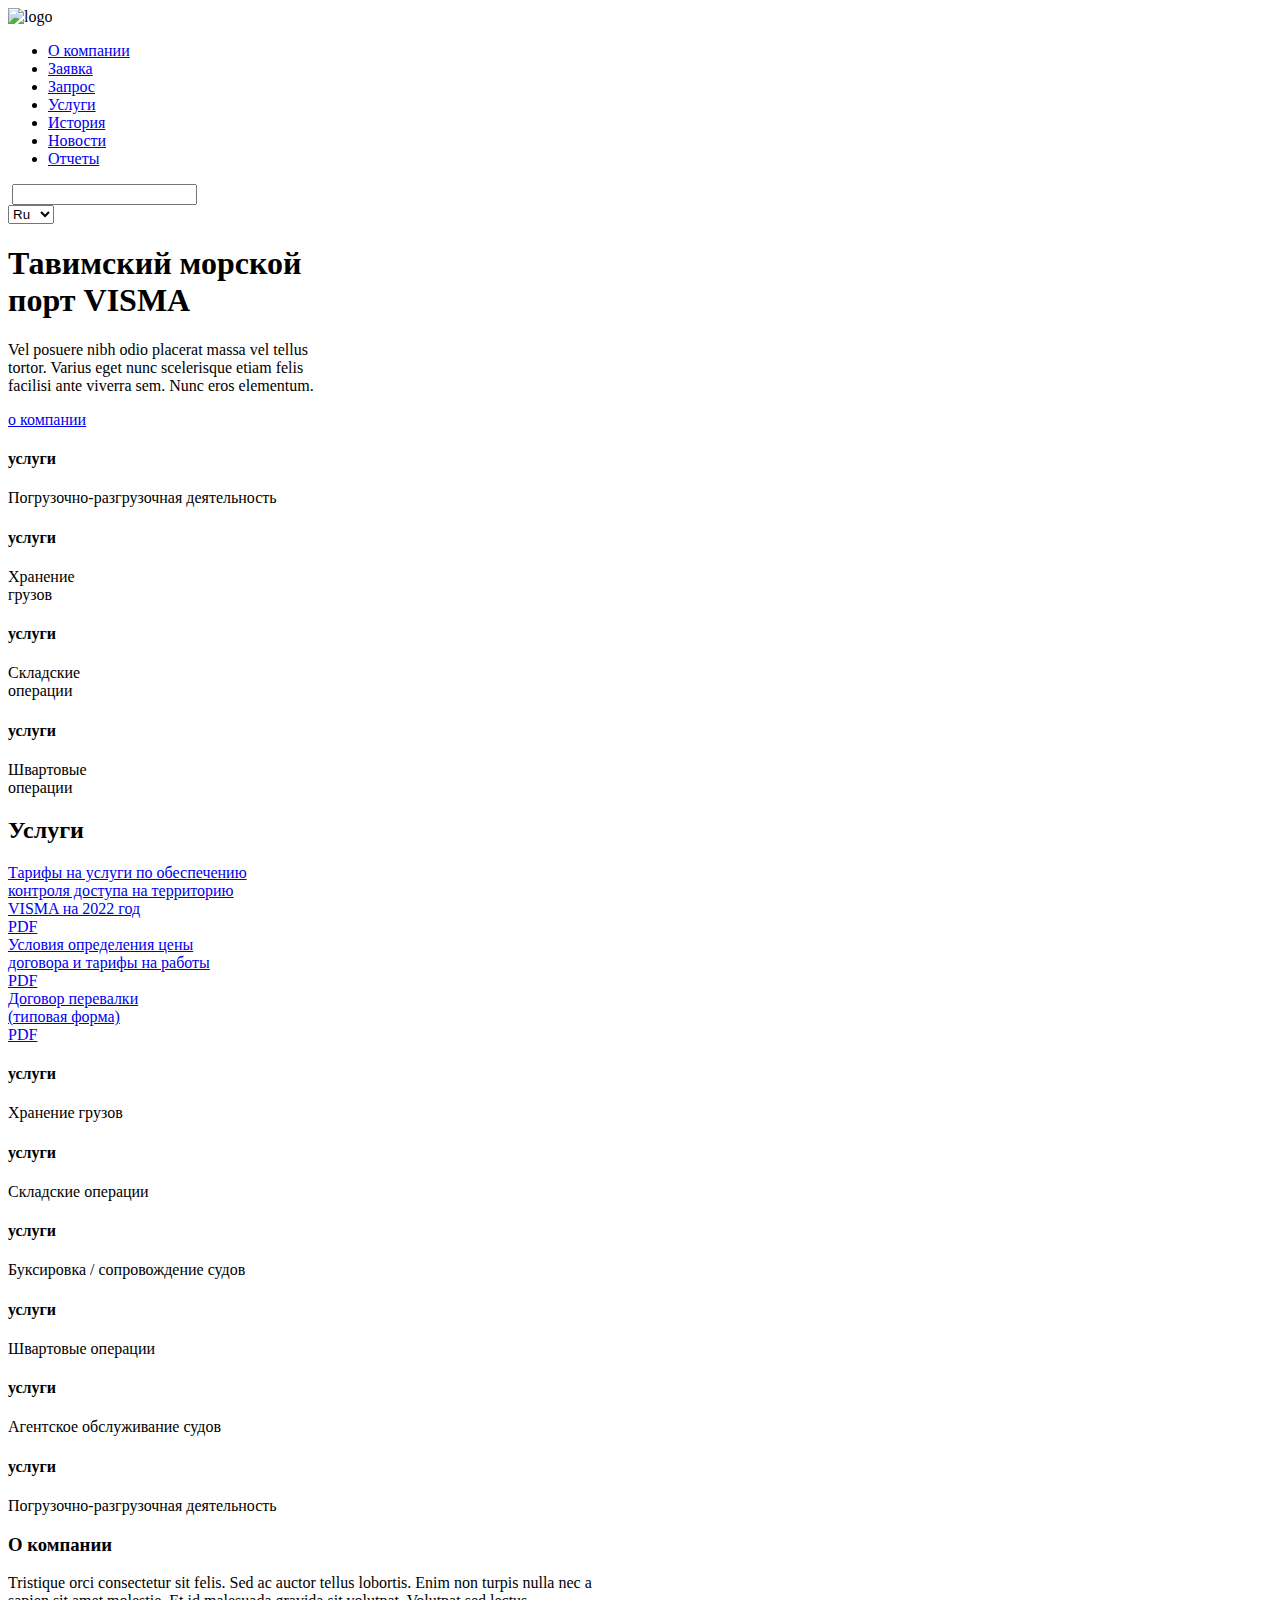
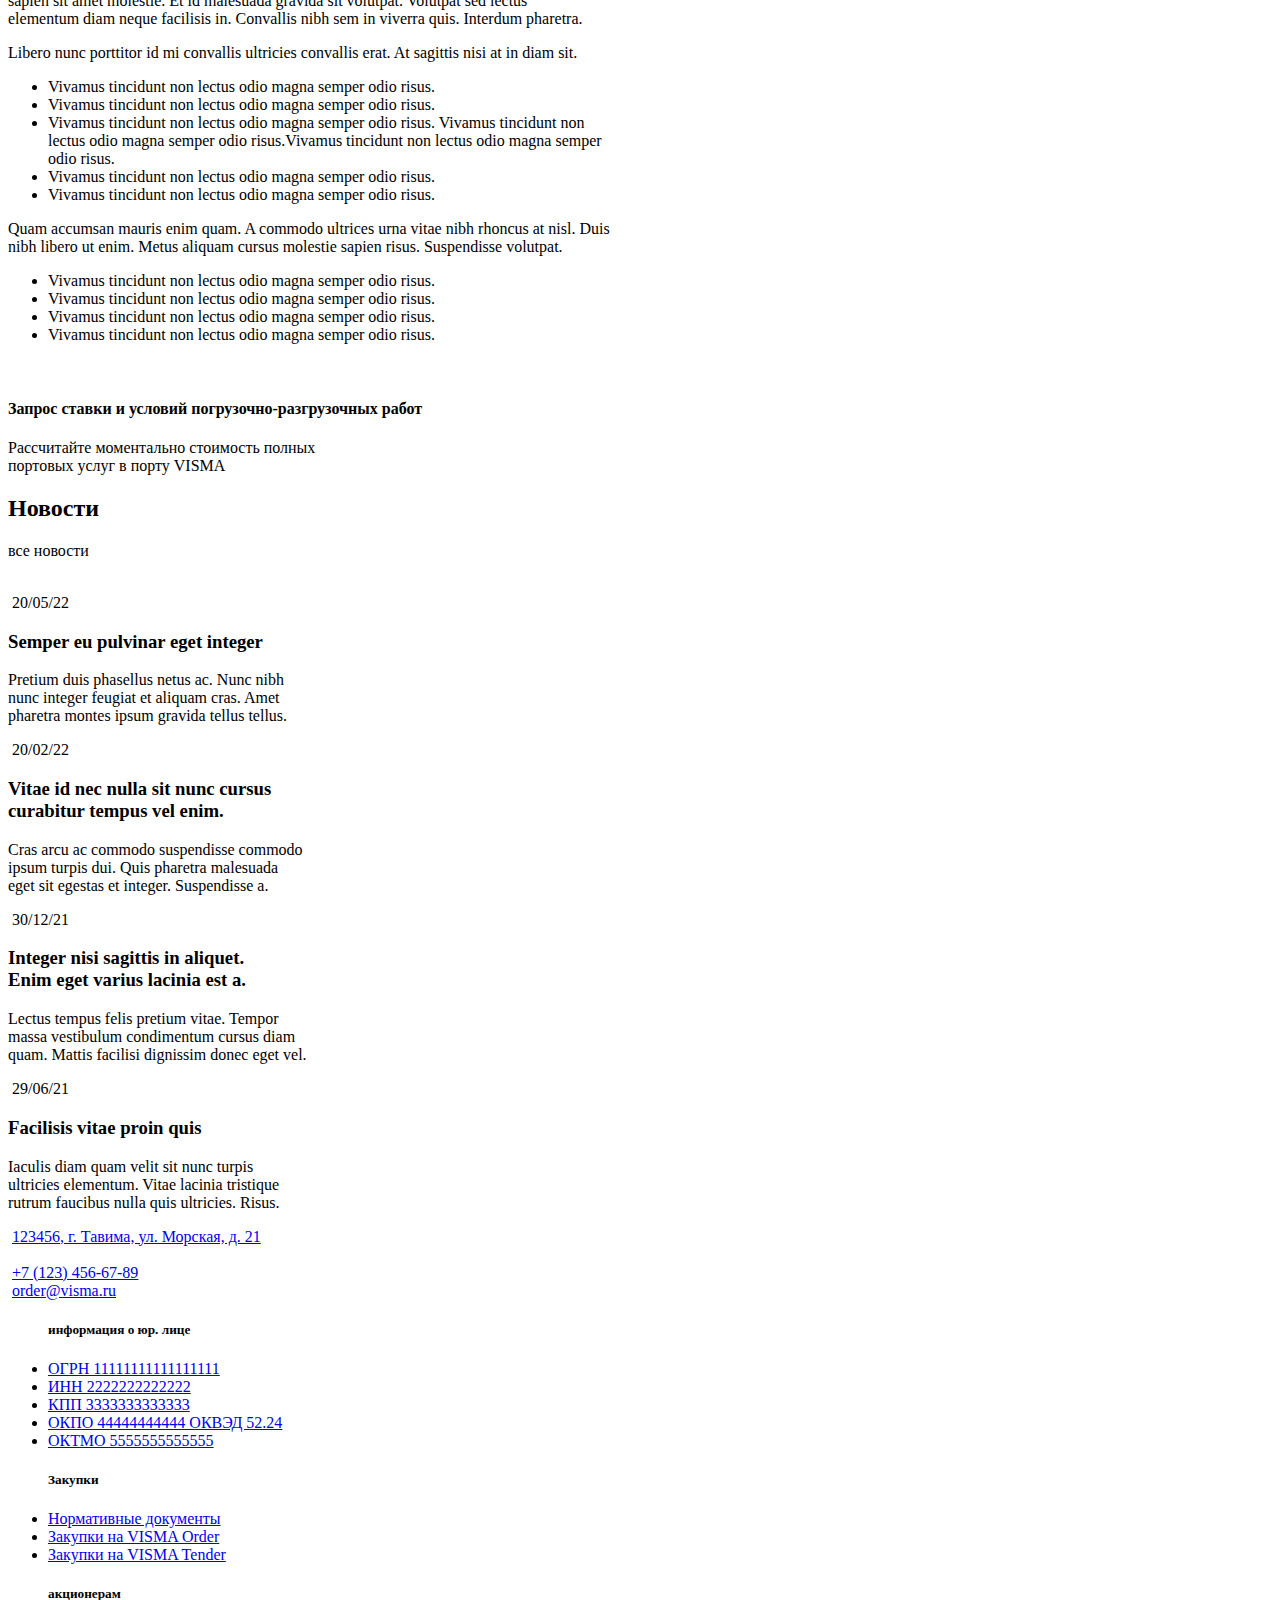
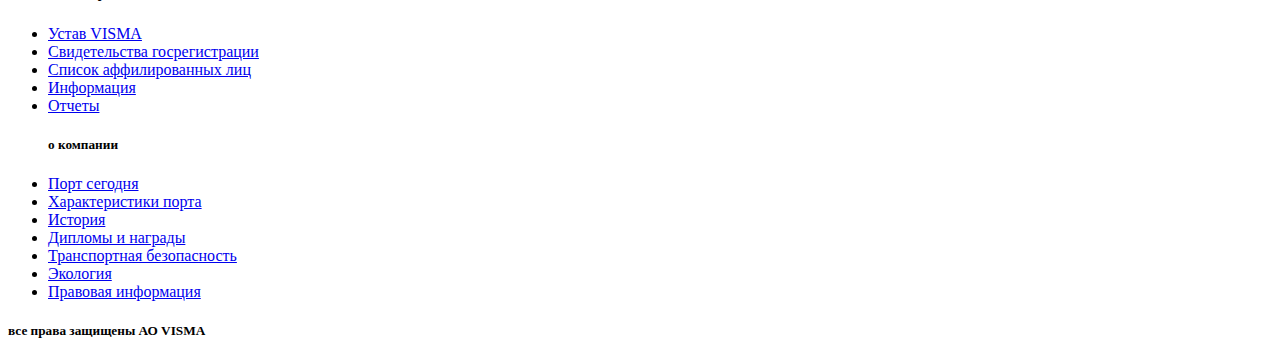
==== index.html @ b791c949 "adaptiv commit001" ====
<!DOCTYPE html>
<html lang="ru">
  <head>
    <meta charset="UTF-8" />
    <meta name="viewport" content="width=device-width, initial-scale=1.0" />
    <link href="https://fonts.googleapis.com/css2?family=PT+Sans:ital,wght@0,400;0,700;1,400;1,700&display=swap" rel="stylesheet" />
    <link rel="stylesheet" href="scss/style.css" />
    <link rel="stylesheet" href="scss/media.css" />
    <script src="https://cdn.tailwindcss.com"></script>
    <title>Visima</title>
  </head>
  <body>
    <header>
      <div class="container">
        <nav class="nav flex items-center justify-between">
          <div class="nav-logo">
            <img src="img/visima-logo.png" alt="logo" />
          </div>
          <ul class="nav-list flex items-center">
            <li><a href="#">О компании</a></li>
            <li><a href="#">Заявка</a></li>
            <li><a href="#">Запрос</a></li>
            <li><a href="#">Услуги</a></li>
            <li><a href="#">История</a></li>
            <li><a href="#">Новости</a></li>
            <li><a href="#">Отчеты</a></li>
          </ul>
          <div class="nav-search flex items-center">
            <form action="" class="seacrh flex">
              <img src="img/header-search.png" alt="" />
              <input type="text" />
            </form>
            <select class="nav-select" name="ru/Eng" id="">
              <option value="">Ru</option>
              <option value="">Eng</option>
            </select>
          </div>
        </nav>
      </div>

      <main>
        <div class="header-bg">
          <div class="container">
            <div class="mainscreen-items flex justify-between items-center">
              <div class="mainscreen-item">
                <div class="screen-item-maintext">
                  <h1>
                    Тавимский морской <br />
                    порт VISMA
                  </h1>
                </div>

                <div class="screen-item-subtext">
                  <p>
                    Vel posuere nibh odio placerat massa vel tellus <br />
                    tortor. Varius eget nunc scelerisque etiam felis <br />
                    facilisi ante viverra sem. Nunc eros elementum.
                  </p>
                </div>

                <div class="screen-item-link flex items-center">
                  <a href="#">о компании</a>
                  <img src="img/arrow.png" alt="" />
                </div>
              </div>

              <div class="mainscreen-item">
                <div class="screen-item-cards grid grid-cols-2">
                  <div class="screen-item-card">
                    <h4 class="card-title">услуги</h4>
                    <span class="card-subtitle">Погрузочно-разгрузочная деятельность</span>
                  </div>
                  <div class="screen-item-card">
                    <h4 class="card-title">услуги</h4>
                    <span class="card-subtitle">
                      Хранение <br />
                      грузов
                    </span>
                  </div>
                  <div class="screen-item-card">
                    <h4 class="card-title">услуги</h4>
                    <span class="card-subtitle">
                      Складские <br />
                      операции
                    </span>
                  </div>
                  <div class="screen-item-card">
                    <h4 class="card-title">услуги</h4>
                    <span class="card-subtitle">
                      Швартовые <br />
                      операции
                    </span>
                  </div>
                </div>
              </div>
            </div>
          </div>
        </div>
      </main>
    </header>
    <section>
      <div class="container">
        <div class="services">
          <div class="services-items flex justify-between">
            <div class="services-item">
              <div class="services-item_title">
                <h2 class="services-title text-stile">Услуги</h2>
              </div>
              <div class="services-item-link_main">
                <div class="services-item_link flex items-center">
                  <div class="services-link_text">
                    <a href="#">
                      Тарифы на услуги по обеспечению <br />
                      контроля доступа на территорию <br />
                      VISMA на 2022 год
                    </a>
                  </div>
                  <div class="services-item_pdf">
                    <a href="#">PDF</a>
                  </div>
                </div>

                <div class="services-item_link flex">
                  <div class="services-link_text">
                    <a href="#">
                      Условия определения цены <br />
                      договора и тарифы на работы
                    </a>
                  </div>
                  <div class="services-item_pdf">
                    <a href="#">PDF</a>
                  </div>
                </div>

                <div class="services-item_link flex">
                  <div class="services-link_text">
                    <a href="#">
                      Договор перевалки <br />
                      (типовая форма)
                    </a>
                  </div>
                  <div class="services-item_pdf">
                    <a href="#">PDF</a>
                  </div>
                </div>
              </div>
            </div>
            <div class="services-item">
              <div class="services-cards grid grid-cols-2">
                <div class="services-card">
                  <h4>услуги</h4>
                  <span>Хранение грузов</span>
                </div>
                <div class="services-card">
                  <h4>услуги</h4>
                  <span>Складские операции</span>
                </div>
                <div class="services-card">
                  <h4>услуги</h4>
                  <span>Буксировка / сопровождение судов</span>
                </div>
                <div class="services-card">
                  <h4>услуги</h4>
                  <span>Швартовые операции</span>
                </div>
                <div class="services-card">
                  <h4>услуги</h4>
                  <span>Агентское обслуживание судов</span>
                </div>
                <div class="services-card">
                  <h4>услуги</h4>
                  <span>Погрузочно-разгрузочная деятельность</span>
                </div>
              </div>
            </div>
          </div>
        </div>
      </div>
    </section>

    <section>
      <div class="about-bg">
        <div class="container">
          <div class="about">
            <div class="about-title">
              <h3 class="text-stile">О компании</h3>
            </div>
            <div class="about-items flex justify-between">
              <div class="about-item">
                <div class="about-item-desc">
                  <p>
                    Tristique orci consectetur sit felis. Sed ac auctor tellus lobortis. Enim non turpis nulla nec a <br />
                    sapien sit amet molestie. Et id malesuada gravida sit volutpat. Volutpat sed lectus <br />
                    elementum diam neque facilisis in. Convallis nibh sem in viverra quis. Interdum pharetra.
                  </p>

                  <span>Libero nunc porttitor id mi convallis ultricies convallis erat. At sagittis nisi at in diam sit.</span>
                  <ul>
                    <li>Vivamus tincidunt non lectus odio magna semper odio risus.</li>
                    <li>Vivamus tincidunt non lectus odio magna semper odio risus.</li>
                    <li>
                      Vivamus tincidunt non lectus odio magna semper odio risus. Vivamus tincidunt non <br />
                      lectus odio magna semper odio risus.Vivamus tincidunt non lectus odio magna semper <br />
                      odio risus.
                    </li>
                    <li>Vivamus tincidunt non lectus odio magna semper odio risus.</li>
                    <li>Vivamus tincidunt non lectus odio magna semper odio risus.</li>
                  </ul>
                </div>
                <div class="about-item-desc">
                  <p class="item-desc_sub">
                    Quam accumsan mauris enim quam. A commodo ultrices urna vitae nibh rhoncus at nisl. Duis <br />
                    nibh libero ut enim. Metus aliquam cursus molestie sapien risus. Suspendisse volutpat.
                  </p>
                  <ul>
                    <li>Vivamus tincidunt non lectus odio magna semper odio risus.</li>
                    <li>Vivamus tincidunt non lectus odio magna semper odio risus.</li>
                    <li>Vivamus tincidunt non lectus odio magna semper odio risus.</li>
                    <li>Vivamus tincidunt non lectus odio magna semper odio risus.</li>
                  </ul>
                </div>
              </div>
              <div class="about-item">
                <img src="img/about-video.png" alt="" />
                <div class="about-item-card">
                  <h4>Запрос ставки и условий погрузочно-разгрузочных работ</h4>
                  <p>
                    Рассчитайте моментально стоимость полных <br />
                    портовых услуг в порту VISMA
                  </p>
                </div>
              </div>
            </div>
          </div>
        </div>
      </div>
    </section>

    <section>
      <div class="container">
        <div class="news">
          <div class="news-title flex items-center justify-between">
            <h2 class="text-stile">Новости</h2>
            <div class="news-title-link flex items-center">
              <p>все новости</p>
              <img src="img/arrow2.png" alt="" />
            </div>
          </div>
          <div class="news-cards grid grid-cols-4">
            <div class="news-card">
              <img src="img/cards-img1.png" alt="" />
              <span>20/05/22</span>
              <h3>Semper eu pulvinar eget integer</h3>
              <p>
                Pretium duis phasellus netus ac. Nunc nibh <br />
                nunc integer feugiat et aliquam cras. Amet <br />
                pharetra montes ipsum gravida tellus tellus.
              </p>
            </div>
            <div class="news-card">
              <img src="img/cards-img2.png" alt="" />
              <span>20/02/22</span>
              <h3>
                Vitae id nec nulla sit nunc cursus <br />
                curabitur tempus vel enim.
              </h3>
              <p>
                Cras arcu ac commodo suspendisse commodo <br />
                ipsum turpis dui. Quis pharetra malesuada <br />
                eget sit egestas et integer. Suspendisse a.
              </p>
            </div>
            <div class="news-card">
              <img src="img/cards-img3.png" alt="" />
              <span>30/12/21</span>
              <h3>
                Integer nisi sagittis in aliquet. <br />
                Enim eget varius lacinia est a.
              </h3>
              <p>
                Lectus tempus felis pretium vitae. Tempor <br />
                massa vestibulum condimentum cursus diam <br />
                quam. Mattis facilisi dignissim donec eget vel.
              </p>
            </div>
            <div class="news-card">
              <img src="img/cards-img4.png" alt="" />
              <span>29/06/21</span>
              <h3>Facilisis vitae proin quis</h3>
              <p>
                Iaculis diam quam velit sit nunc turpis <br />
                ultricies elementum. Vitae lacinia tristique <br />
                rutrum faucibus nulla quis ultricies. Risus.
              </p>
            </div>
          </div>
        </div>
      </div>
    </section>

    <footer>
      <div class="footer-bg">
        <div class="container">
          <div class="footer-nav flex items-center justify-between">
            <div class="footer-maps flex items-center">
              <img src="img/maps-icnos.png" alt="" />
              <a href="#">123456, г. Тавима, ул. Морская, д. 21</a>
            </div>
            <div class="footer-logo flex items-center">
              <img src="img/footer-logo.png" alt="" />
            </div>
            <div class="footer-social_items flex items-center">
              <div class="footer-social_item flex items-center">
                <img src="img/phone-icons.png" alt="" />
                <a href="#">+7 (123) 456-67-89</a>
              </div>
              <div class="footer-social_item flex items-center">
                <img src="img/mail-icons.png" alt="" />
                <a href="#">order@visma.ru</a>
              </div>
            </div>
          </div>
        </div>
      </div>
      <div class="footer-main_bg">
        <div class="container">
          <div class="footer-main_items grid grid-cols-4">
            <div class="footer-main_item">
              <ul>
                <h5>информация о юр. лице</h5>
                <li><a href="#">ОГРН 11111111111111111</a></li>
                <li><a href="#">ИНН 2222222222222</a></li>
                <li><a href="#">КПП 3333333333333</a></li>
                <li><a href="#">ОКПО 44444444444 ОКВЭД 52.24</a></li>
                <li><a href="#">ОКТМО 5555555555555</a></li>
              </ul>
            </div>
            <div class="footer-main_item">
              <ul>
                <h5>Закупки</h5>
                <li><a href="#">Нормативные документы</a></li>
                <li><a href="#">Закупки на VISMA Order</a></li>
                <li><a href="#">Закупки на VISMA Tender</a></li>
              </ul>
            </div>
            <div class="footer-main_item">
              <ul>
                <h5>акционерам</h5>
                <li><a href="#">Устав VISMA</a></li>
                <li><a href="#">Свидетельства госрегистрации</a></li>
                <li><a href="#">Список аффилированных лиц</a></li>
                <li><a href="#">Информация</a></li>
                <li><a href="#">Отчеты</a></li>
              </ul>
            </div>
            <div class="footer-main_item">
              <ul>
                <h5>о компании</h5>
                <li><a href="#">Порт сегодня</a></li>
                <li><a href="#">Характеристики порта</a></li>
                <li><a href="#">История</a></li>
                <li><a href="#">Дипломы и награды</a></li>
                <li><a href="#">Транспортная безопасность</a></li>
                <li><a href="#">Экология</a></li>
                <li><a href="#">Правовая информация</a></li>
              </ul>
            </div>
          </div>

          <div class="footer-cop">
            <h5>все права защищены АО VISMA</h5>
          </div>
        </div>
      </div>
    </footer>
  </body>
</html>
---- scss/media.css ----
@media (max-width: 1250px) {
  .services-items {
    flex-direction: column;
  }
  .services-item_title {
    text-align: center;
  }
  .services-item-link_main {
    display: flex;
    flex-direction: column;
    align-items: center;
    text-align: center;
    margin-bottom: 50px;
  }
  .services-item-link_main .services-item_link {
    flex-direction: column;
    row-gap: 20px;
  }
  .mainscreen-items {
    flex-direction: column;
    row-gap: 50px;
    padding-top: 40px;
  }
  .mainscreen-items .mainscreen-item {
    text-align: center;
  }
  .mainscreen-items .screen-item-link {
    justify-content: center;
    text-align: center;
    -moz-column-gap: 10px;
         column-gap: 10px;
  }
  .mainscreen-items .screen-item-cards {
    grid-template-columns: repeat(4, minmax(0, 1fr)) !important;
    row-gap: 30px !important;
  }
  .mainscreen-items .screen-item-card {
    text-align: left;
    width: 270px;
    height: 230px;
    padding: 35px 20px;
  }
  .mainscreen-items .screen-item-card h4 {
    margin-bottom: 100px;
    font-size: 17px;
  }
  .mainscreen-items .screen-item-card span {
    font-size: 17px;
    line-height: 120%;
  }
}/*# sourceMappingURL=media.css.map */
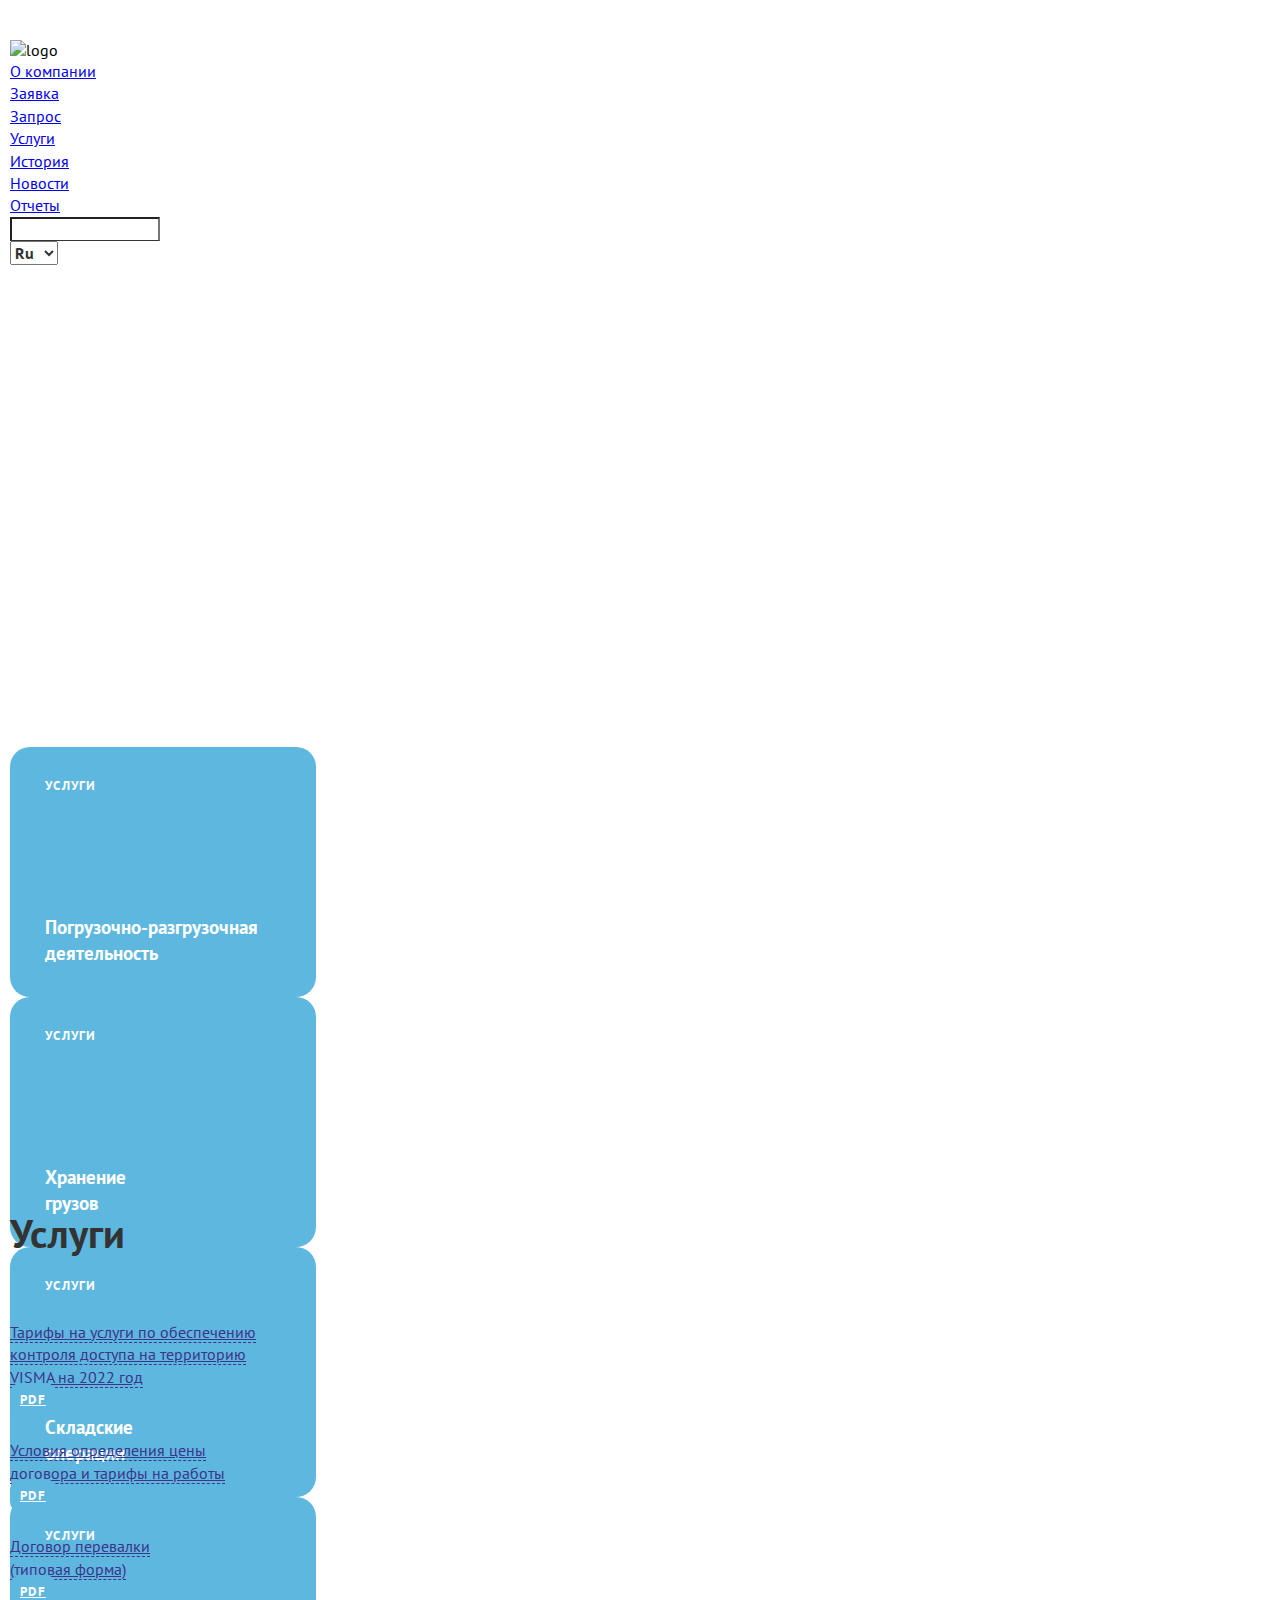
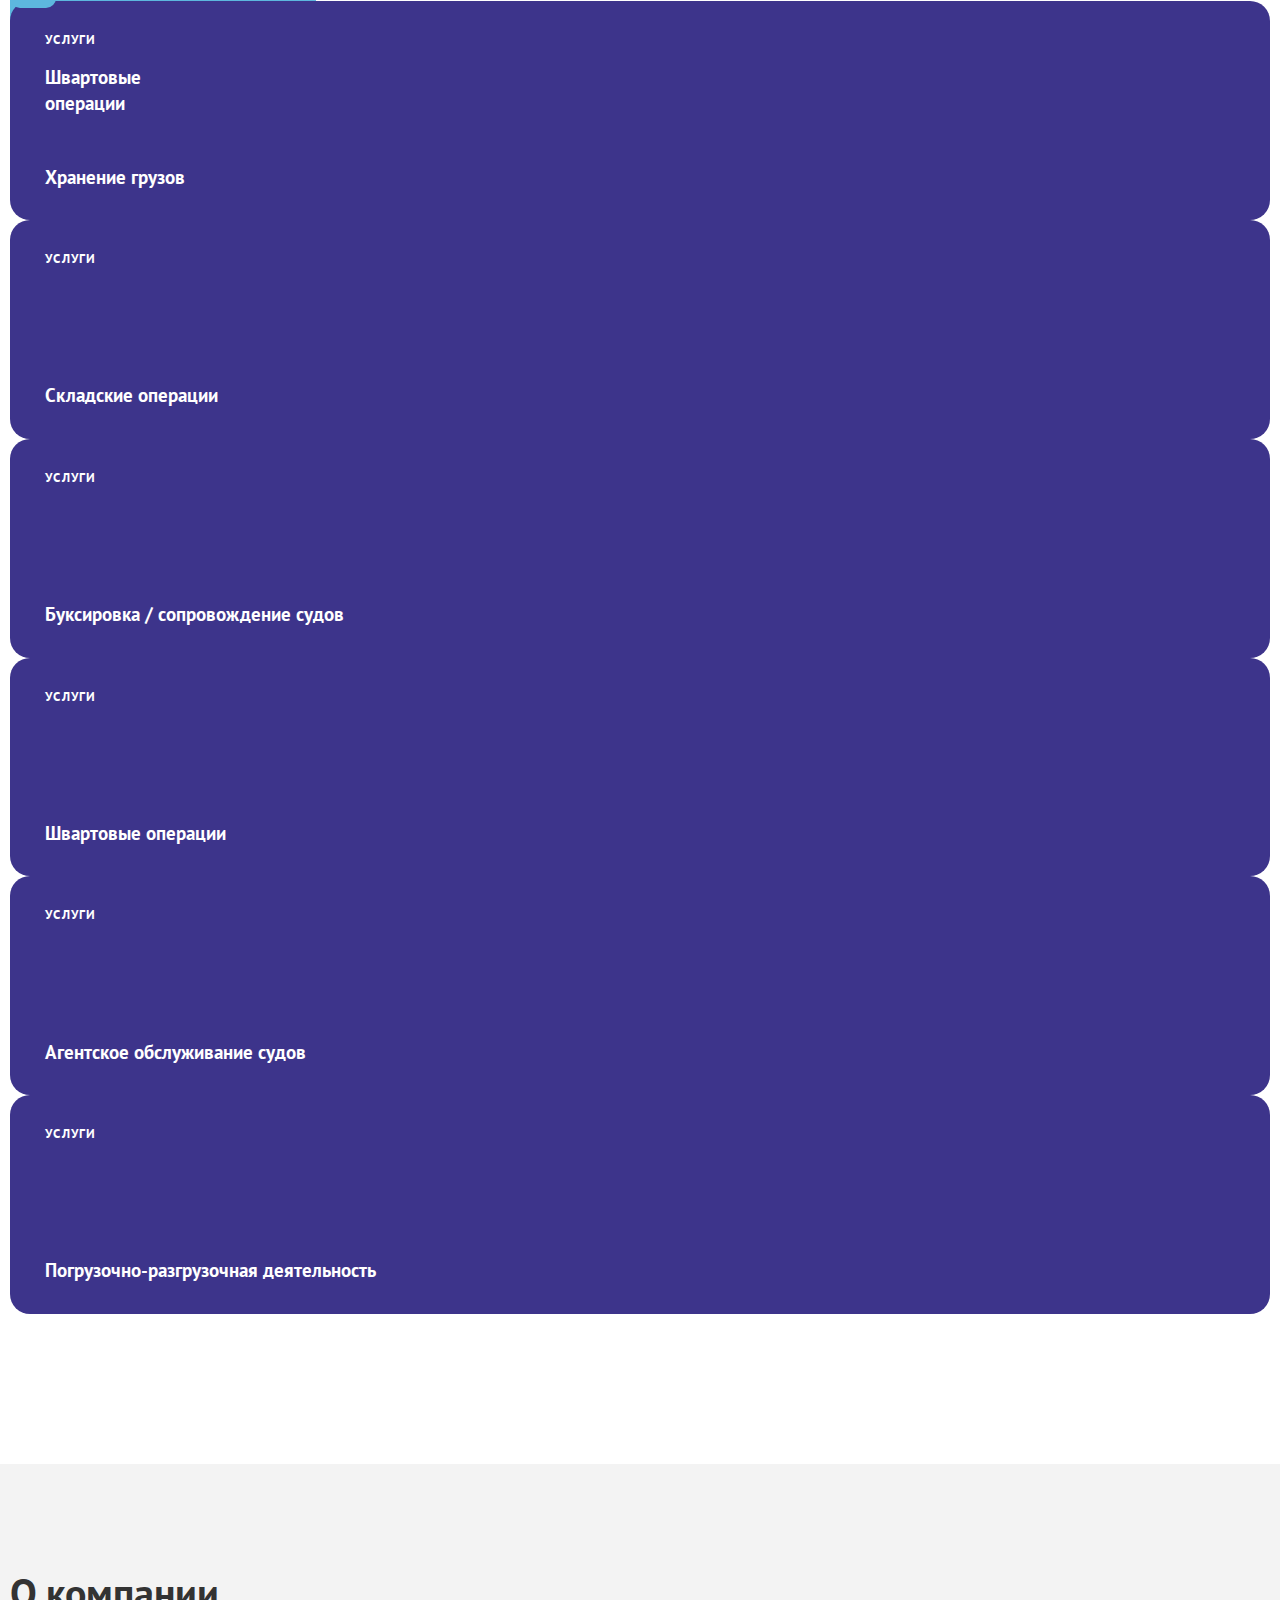
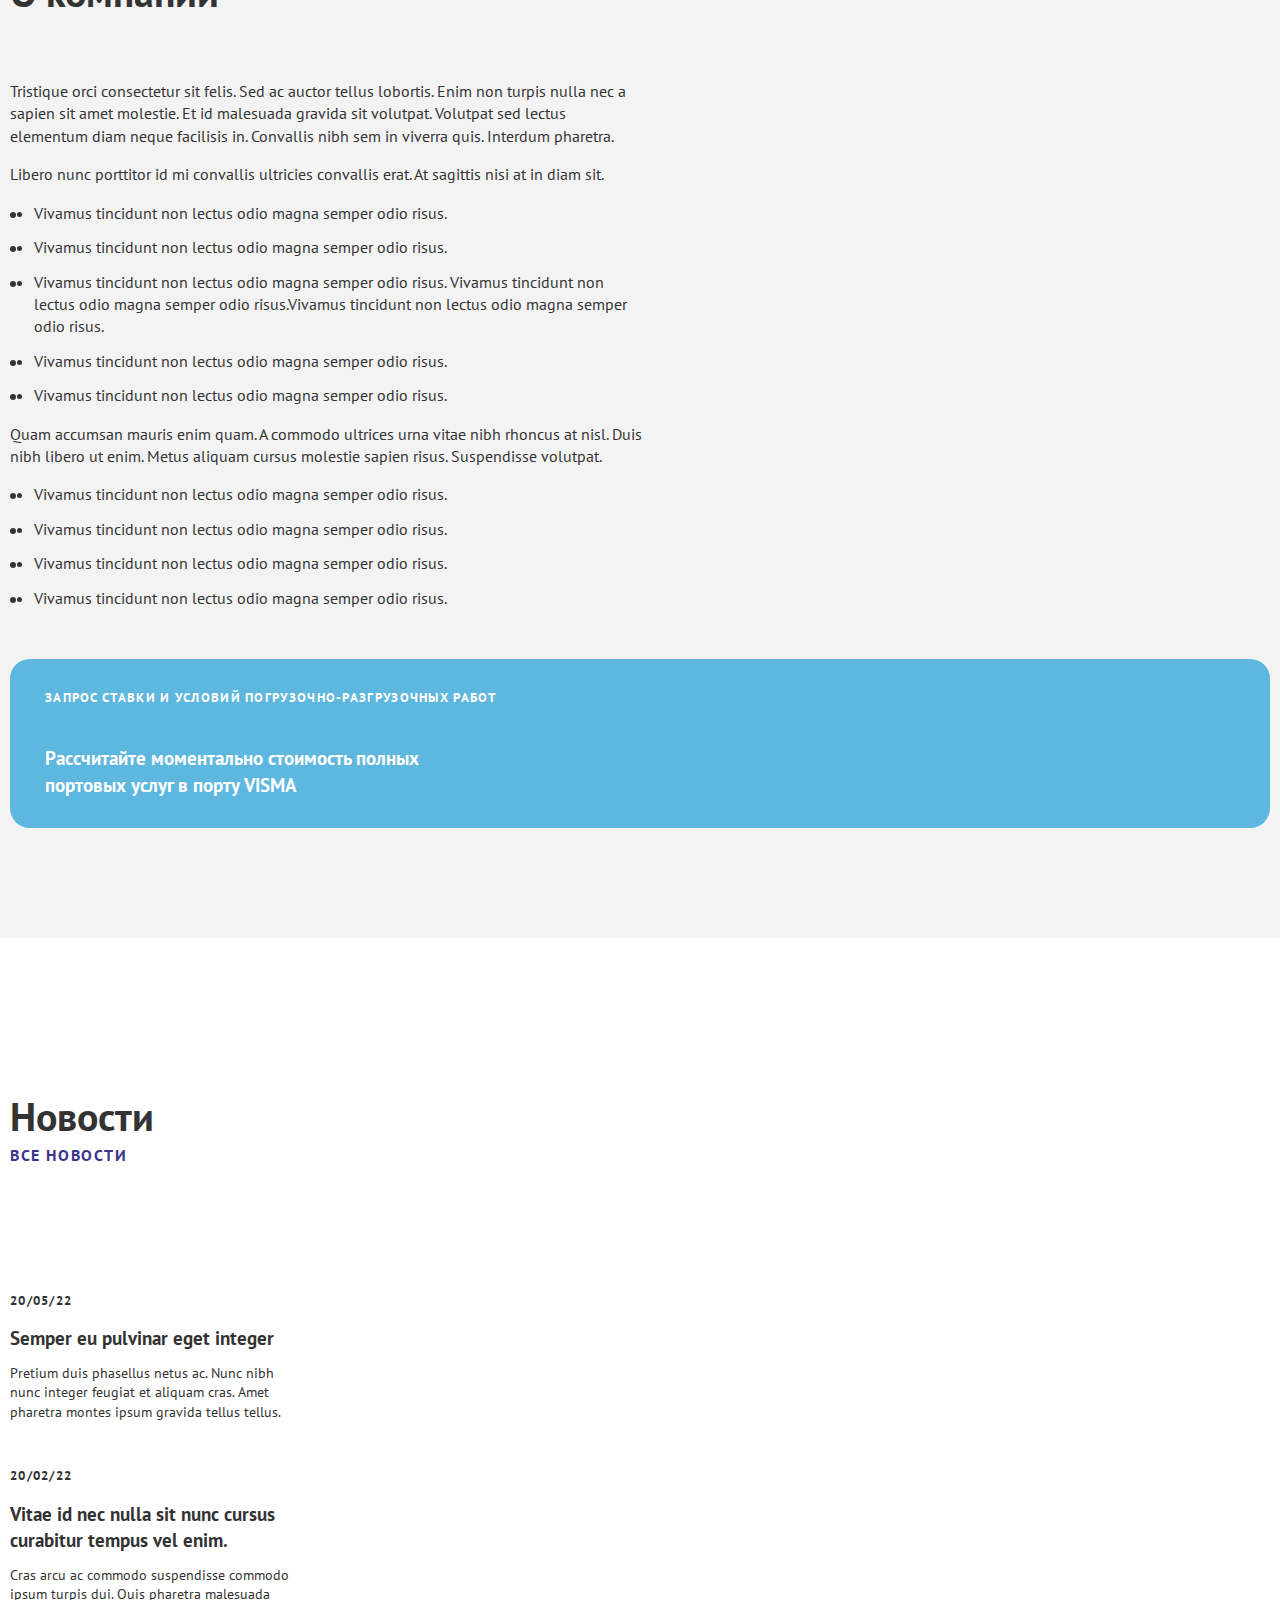
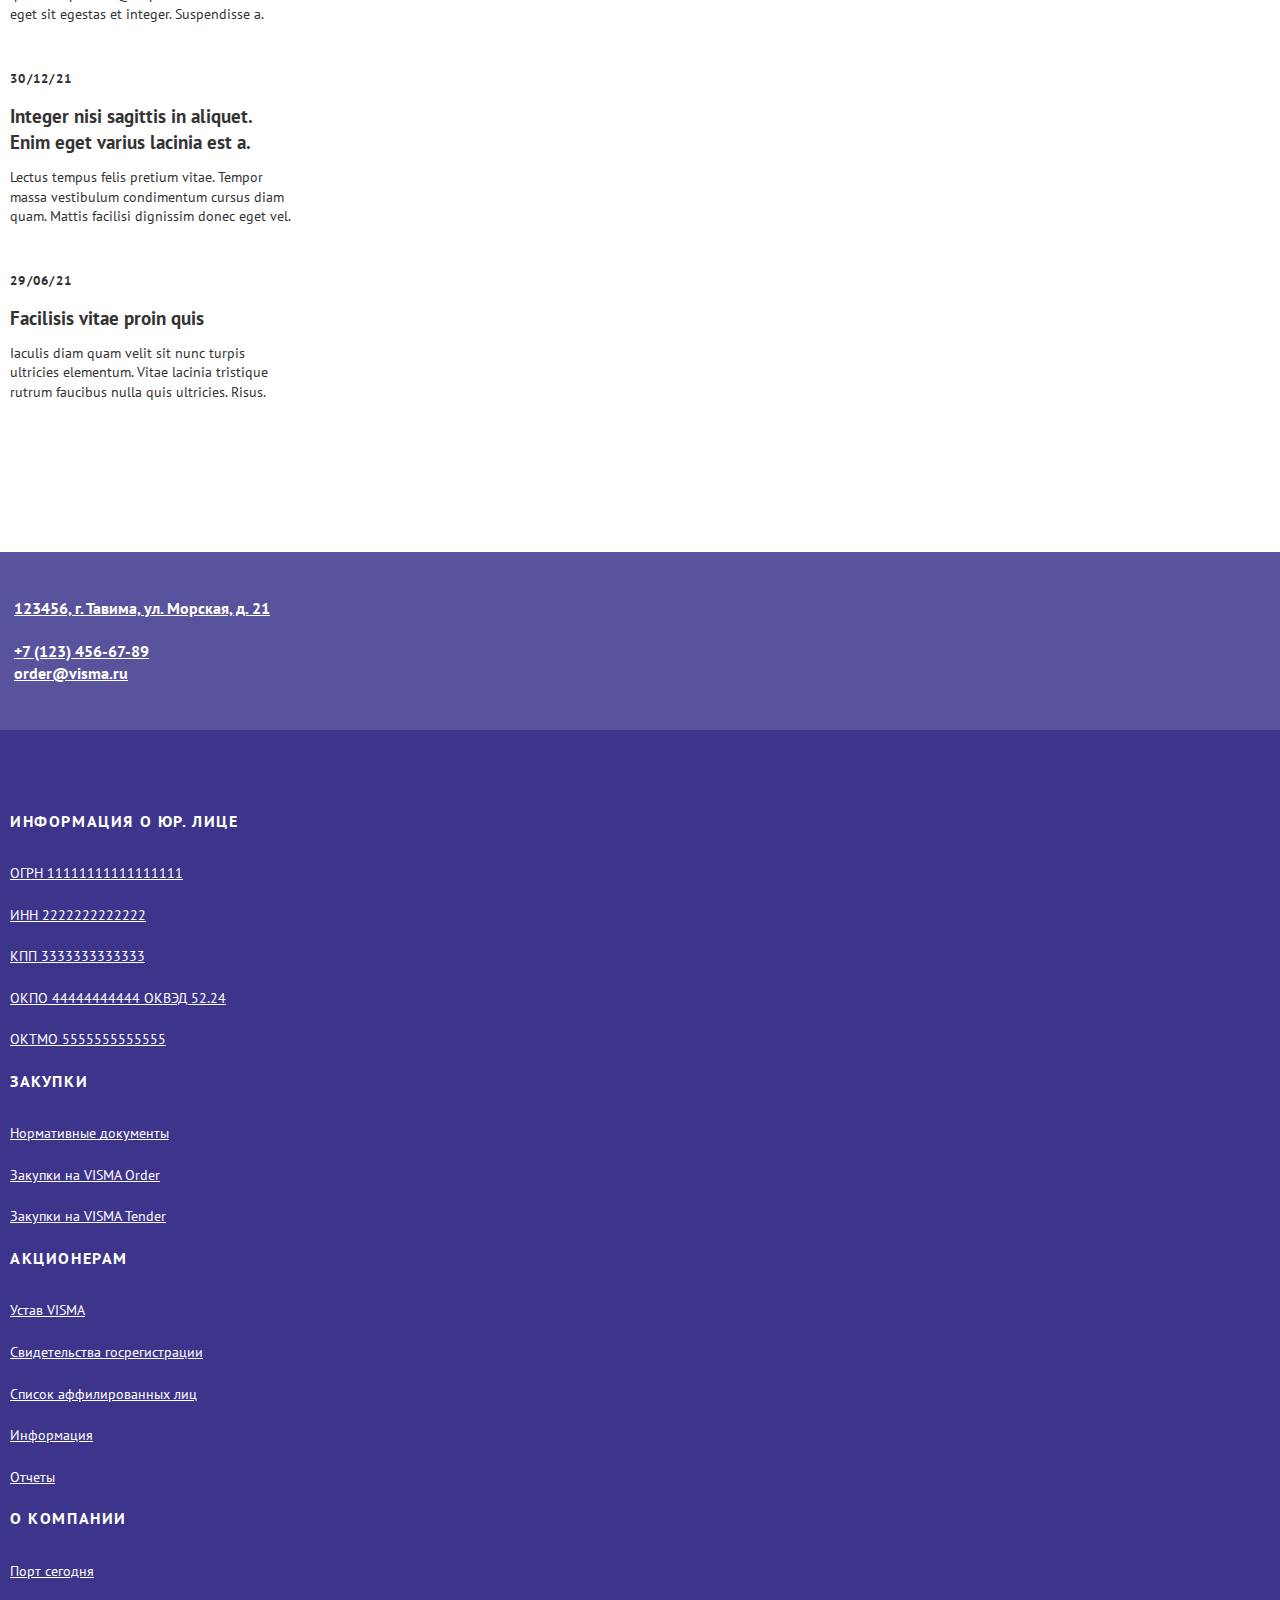
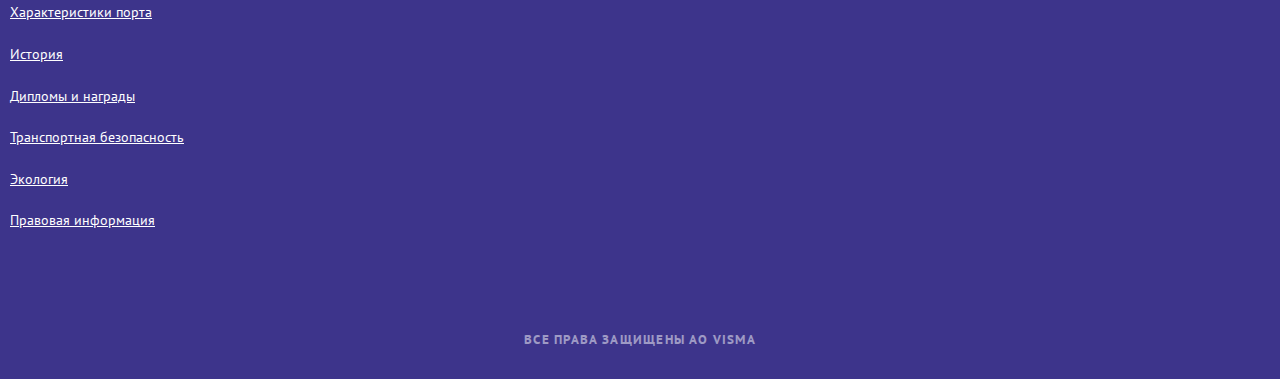
==== commit 35a5c3eb: "new pages" ====
--- a/index.html
+++ b/index.html
@@ -18,7 +18,7 @@
           </div>
           <ul class="nav-list flex items-center">
             <li><a href="#">О компании</a></li>
-            <li><a href="#">Заявка</a></li>
+            <li><a target="_blank" href="./pages/application.html">Заявка</a></li>
             <li><a href="#">Запрос</a></li>
             <li><a href="#">Услуги</a></li>
             <li><a href="#">История</a></li>
@@ -98,6 +98,7 @@
         </div>
       </main>
     </header>
+
     <section>
       <div class="container">
         <div class="services">
--- a/scss/style.css
+++ b/scss/style.css
@@ -0,0 +1,492 @@
+* {
+  padding: 0;
+  margin: 0;
+  box-sizing: border-box;
+  font-family: "PT Sans", sans-serif;
+}
+
+.container {
+  max-width: 1300px;
+  padding: 0 10px;
+  margin: auto;
+}
+
+.nav {
+  margin: 40px 0;
+}
+
+.nav-logo img {
+  min-width: 100px;
+  height: auto;
+  width: 100%;
+}
+
+.nav-list {
+  -moz-column-gap: 30px;
+       column-gap: 30px;
+}
+.nav-list li {
+  color: #333;
+  font-size: 16px;
+  line-height: 140%;
+  transition: all 0.3s;
+}
+.nav-list li:hover {
+  color: #3d348b;
+  transition: all 0.3s;
+}
+
+.nav-search {
+  -moz-column-gap: 50px;
+       column-gap: 50px;
+}
+.nav-search .seacrh {
+  position: relative;
+}
+.nav-search .seacrh input {
+  border-bottom: 1px solid #333;
+  font-size: 18px;
+  width: 150px;
+  height: 24px;
+}
+.nav-search .seacrh input:focus {
+  outline: none;
+  opacity: 0.2;
+}
+.nav-search .seacrh img {
+  position: absolute;
+  top: 0;
+  left: -50px;
+}
+
+.nav-select {
+  font-weight: 700;
+  font-size: 16px;
+  line-height: 140%;
+  color: #333;
+}
+.nav-select:focus {
+  outline: none;
+}
+
+.header-bg {
+  background-image: url(../img/header-bg.png);
+  background-size: cover;
+  background-repeat: no-repeat;
+  height: 750px;
+  margin-bottom: 150px;
+}
+
+.mainscreen-items {
+  padding-top: 113px;
+  -moz-column-gap: 113px;
+       column-gap: 113px;
+}
+
+.mainscreen-item h1 {
+  font-weight: 700;
+  font-size: 50px;
+  line-height: 140%;
+  color: #fff;
+}
+.mainscreen-item p {
+  font-weight: 400;
+  font-size: 16px;
+  line-height: 140%;
+  color: #fff;
+  margin: 40px 0 60px 0;
+}
+
+.screen-item-link {
+  -moz-column-gap: 15px;
+       column-gap: 15px;
+}
+.screen-item-link a {
+  font-weight: 700;
+  font-size: 16px;
+  line-height: 140%;
+  letter-spacing: 0.1em;
+  text-transform: uppercase;
+  color: #fff;
+}
+.screen-item-link a:hover {
+  border-bottom: 1px solid #fff;
+}
+
+.screen-item-cards {
+  gap: 24px;
+}
+.screen-item-cards .screen-item-card {
+  border-radius: 20px;
+  padding: 30px 35px;
+  width: 306px;
+  height: 250px;
+  background: #5db7de;
+  transition: all 0.3s;
+}
+.screen-item-cards .screen-item-card:hover {
+  background-color: #4590b0;
+  transition: all 0.3s;
+}
+.screen-item-cards .screen-item-card h4 {
+  font-weight: 700;
+  font-size: 13px;
+  margin-bottom: 118px;
+  line-height: 140%;
+  letter-spacing: 0.1em;
+  text-transform: uppercase;
+  color: #fff;
+}
+.screen-item-cards .screen-item-card span {
+  display: block;
+  font-weight: 700;
+  font-size: 19px;
+  line-height: 140%;
+  color: #fff;
+}
+
+.services {
+  margin-bottom: 150px;
+}
+
+.services-items {
+  -moz-column-gap: 134px;
+       column-gap: 134px;
+}
+
+.services-item_title {
+  margin-bottom: 60px;
+}
+
+.text-stile {
+  font-weight: 700;
+  font-size: 40px;
+  line-height: 140%;
+  color: #333;
+}
+
+.services-item_link:not(:last-child) {
+  margin-bottom: 30px;
+}
+
+.services-link_text {
+  width: 250px;
+  margin-right: 10px;
+}
+.services-link_text a {
+  font-weight: 400;
+  font-size: 16px;
+  line-height: 140%;
+  color: #3d348b;
+  border-bottom: 1px dashed #3d348b;
+}
+
+.services-item_pdf a {
+  font-weight: 700;
+  font-size: 13px;
+  line-height: 140%;
+  letter-spacing: 0.1em;
+  text-transform: uppercase;
+  border-radius: 10px;
+  padding: 8px 10px;
+  background-color: #5db7de;
+  color: #fff;
+}
+
+.services-cards {
+  gap: 24px;
+}
+
+.services-card {
+  border-radius: 20px;
+  padding: 30px 35px;
+  background: #3d348b;
+}
+.services-card h4 {
+  font-weight: 700;
+  font-size: 13px;
+  line-height: 140%;
+  letter-spacing: 0.1em;
+  text-transform: uppercase;
+  color: #fff;
+  margin-bottom: 114px;
+}
+.services-card span {
+  font-weight: 700;
+  font-size: 19px;
+  line-height: 140%;
+  color: #fff;
+}
+
+.about-bg {
+  background-color: #f3f3f3;
+}
+
+.about {
+  padding: 100px 0 110px 0;
+  margin-bottom: 150px;
+}
+
+.about-items {
+  -moz-column-gap: 134px;
+       column-gap: 134px;
+}
+
+.about-title {
+  padding: 0 0 60px 0;
+}
+
+.about-item-desc {
+  font-weight: 400;
+  font-size: 16px;
+  line-height: 140%;
+  color: #333;
+  width: 635px;
+  position: relative;
+}
+.about-item-desc .item-desc_sub {
+  margin: 16px 0;
+}
+.about-item-desc span {
+  display: block;
+  margin: 16px 0;
+}
+.about-item-desc ul {
+  display: flex;
+  flex-direction: column;
+  row-gap: 12px;
+}
+.about-item-desc ul li {
+  margin-left: 24px;
+}
+.about-item-desc ul li::before {
+  content: " ";
+  margin-top: 10px;
+  border-radius: 10px;
+  width: 6px;
+  left: 0;
+  height: 6px;
+  position: absolute;
+  background-color: #333;
+}
+
+.about-item-card {
+  border-radius: 20px;
+  padding: 30px 35px;
+  margin-top: 30px;
+  background-color: #5db7de;
+}
+.about-item-card img {
+  width: 100%;
+  min-width: 300px;
+  height: auto;
+}
+.about-item-card h4 {
+  margin-bottom: 38px;
+  font-weight: 700;
+  font-size: 13px;
+  line-height: 140%;
+  letter-spacing: 0.1em;
+  text-transform: uppercase;
+  color: #fff;
+}
+.about-item-card p {
+  font-weight: 700;
+  font-size: 19px;
+  line-height: 140%;
+  color: #fff;
+}
+
+.news {
+  margin-bottom: 150px;
+}
+
+.news-title {
+  margin-bottom: 60px;
+}
+
+.news-title-link {
+  -moz-column-gap: 16px;
+       column-gap: 16px;
+}
+.news-title-link p {
+  font-weight: 700;
+  font-size: 16px;
+  line-height: 140%;
+  letter-spacing: 0.1em;
+  text-transform: uppercase;
+  color: #3d348b;
+}
+
+.news-cards {
+  -moz-column-gap: 24px;
+       column-gap: 24px;
+}
+
+.news-card img {
+  width: 100%;
+  min-width: 200px;
+  height: auto;
+}
+.news-card span {
+  display: block;
+  margin: 25px 0 15px 0;
+  font-weight: 700;
+  font-size: 13px;
+  line-height: 140%;
+  letter-spacing: 0.1em;
+  text-transform: uppercase;
+  color: #333;
+}
+.news-card h3 {
+  font-weight: 700;
+  font-size: 19px;
+  line-height: 140%;
+  color: #333;
+  margin-bottom: 12px;
+}
+.news-card p {
+  font-weight: 400;
+  font-size: 14px;
+  line-height: 140%;
+  color: #333;
+}
+
+.footer-bg {
+  background-color: #3d348b;
+  opacity: 0.85;
+}
+
+.footer-nav {
+  padding: 45px 0;
+}
+
+.footer-maps {
+  -moz-column-gap: 20px;
+       column-gap: 20px;
+}
+.footer-maps a {
+  font-weight: 700;
+  font-size: 16px;
+  line-height: 140%;
+  color: #fff;
+}
+
+.footer-social_items {
+  -moz-column-gap: 30px;
+       column-gap: 30px;
+}
+.footer-social_items .footer-social_item {
+  -moz-column-gap: 20px;
+       column-gap: 20px;
+}
+.footer-social_items .footer-social_item a {
+  font-weight: 700;
+  font-size: 16px;
+  line-height: 140%;
+  color: #fff;
+}
+
+.footer-main_bg {
+  background-color: #3d348b;
+}
+
+.footer-main_items {
+  padding: 80px 0;
+  -moz-column-gap: 90px;
+       column-gap: 90px;
+}
+
+.footer-main_item h5 {
+  margin-bottom: 30px;
+  font-weight: 700;
+  font-size: 16px;
+  line-height: 140%;
+  letter-spacing: 0.1em;
+  text-transform: uppercase;
+  color: #fff;
+}
+.footer-main_item li {
+  margin-bottom: 20px;
+}
+.footer-main_item a {
+  font-weight: 400;
+  font-size: 14px;
+  line-height: 140%;
+  color: #fff;
+}
+
+.footer-cop {
+  text-align: center;
+  align-items: center;
+  padding-bottom: 30px;
+}
+.footer-cop h5 {
+  font-weight: 700;
+  font-size: 13px;
+  line-height: 140%;
+  letter-spacing: 0.1em;
+  text-transform: uppercase;
+  text-align: center;
+  color: #fff;
+  opacity: 0.5;
+}
+
+.nav-bottom_bg {
+  background: rgba(61, 52, 139, 0.0901960784);
+}
+
+.nav_bottom {
+  padding: 25px 0;
+}
+
+.nav-bottom_list {
+  position: relative;
+  -moz-column-gap: 30px;
+       column-gap: 30px;
+}
+.nav-bottom_list li {
+  font-weight: 700;
+  font-size: 13px;
+  line-height: 140%;
+  letter-spacing: 0.1em;
+  text-transform: uppercase;
+  color: #333;
+}
+
+.application-main_title {
+  margin: 80px 0;
+}
+.application-main_title h1 {
+  font-weight: 700;
+  font-size: 40px;
+  line-height: 140%;
+  color: #333;
+  text-align: center;
+}
+
+.application-items {
+  display: flex;
+  flex-direction: column;
+  align-items: center;
+  margin-bottom: 150px;
+}
+.application-items h3 {
+  margin-bottom: 20px;
+}
+.application-items ul {
+  font-weight: 400;
+  font-size: 16px;
+  line-height: 140%;
+  color: #333;
+}
+.application-items li {
+  margin-bottom: 15px;
+}
+.application-items .application-last_item {
+  margin-bottom: 0;
+}
+
+.application-item:not(:last-child) {
+  margin-bottom: 45px;
+}/*# sourceMappingURL=style.css.map */